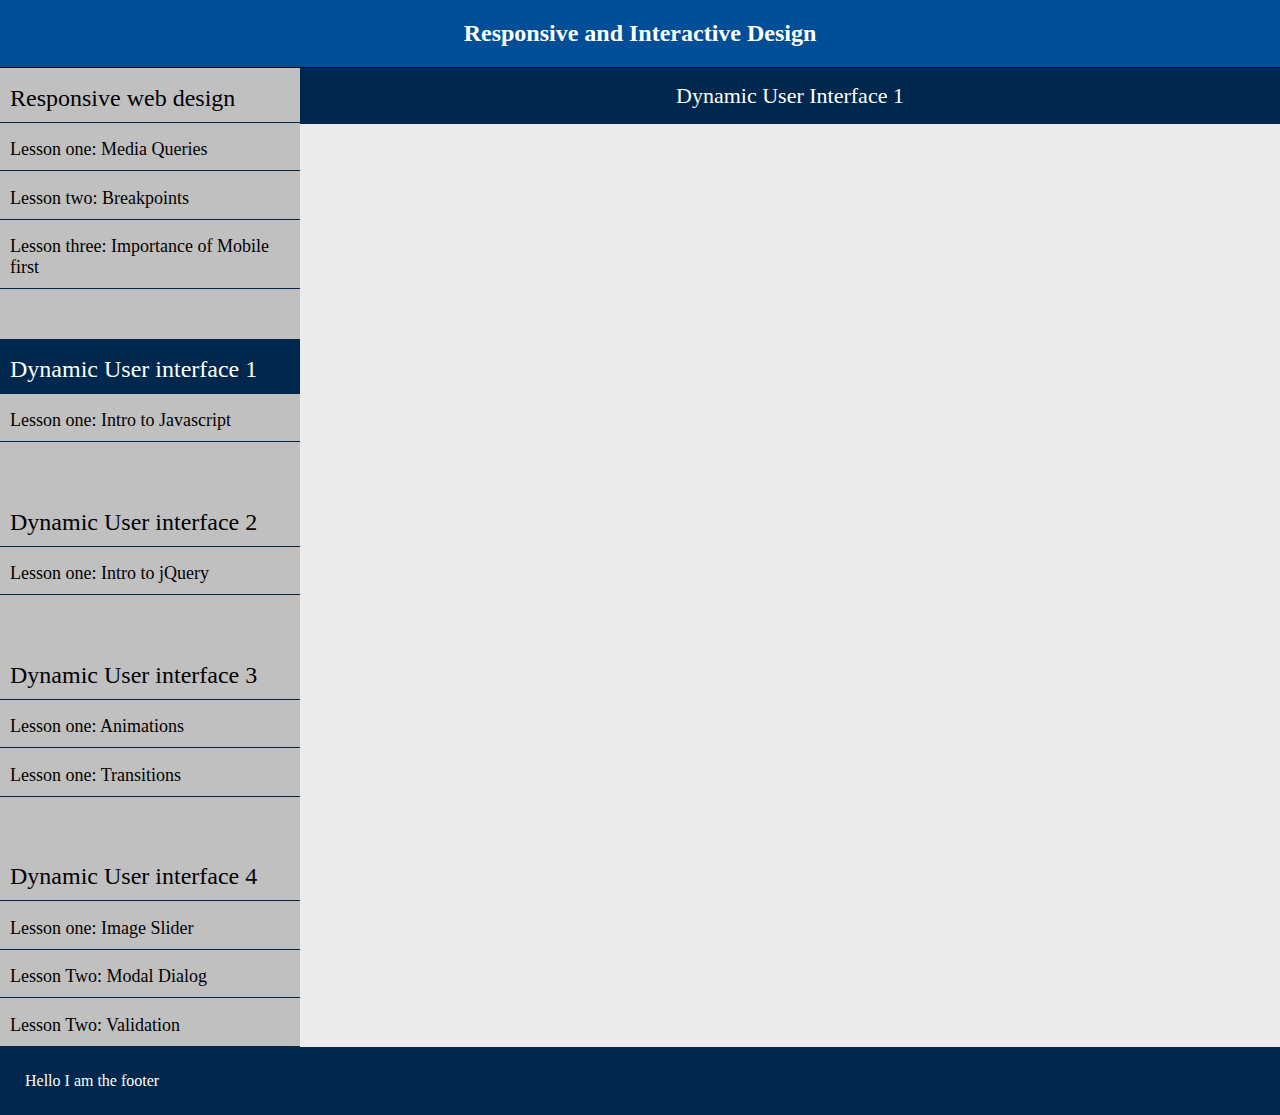
==== dynamicLesson1.html @ 755f244b "Merge branch 'Mattbranch'" ====
<!DOCTYPE html>
<html lang="en">

<head>
    <meta charset="UTF-8">
    <meta name="viewport" content="width=device-width, initial-scale=1.0">
    <meta name="author" content="Matt Martinek Naoise Ryan Dean Flood">
    <title>Educational Website</title>
    <link href="assets/css/style.css" rel="stylesheet">
</head>

<body>
    <header>
        <div class="hamburger">
            <span></span>
            <span></span>
            <span></span>
        </div>
        <h1>Responsive and Interactive Design</h1>
    </header>
    <main>
        <nav>
            <div class="navlinkGroup">
                <a href="responsiveLesson.html" class="navLinkHeading">Responsive web design</a>
                <a href="responsiveLesson.html#lessonOne">Lesson one: Media Queries</a>
                <a href="responsiveLesson.html#lessonTwo">Lesson two: Breakpoints</a>
                <a href="responsiveLesson.html#lessonThree">Lesson three: Importance of Mobile first</a>
            </div>
            <div class="navlinkGroup">
                <a href="dynamicLesson1.html" id="navLinkHeadingCurrent">Dynamic User interface 1</a>
                <a href="dynamicLesson1.html">Lesson one: Intro to Javascript</a>
            </div>
            <div class="navlinkGroup">
                <a href="dynamicLesson2.html" class="navLinkHeading">Dynamic User interface 2</a>
                <a href="dynamicLesson2.html">Lesson one: Intro to jQuery</a>
            </div>
            <div class="navlinkGroup">
                <a href="dynamicLesson3.html" class="navLinkHeading">Dynamic User interface 3</a>
                <a href="dynamicLesson3.html">Lesson one: Animations</a>
                <a href="dynamicLesson3.html">Lesson one: Transitions</a>
            </div>
            <div class="navlinkGroup">
                <a href="dynamicLesson4.html" class="navLinkHeading">Dynamic User interface 4</a>
                <a href="dynamicLesson4.html">Lesson one: Image Slider</a>
                <a href="dynamicLesson4.html">Lesson Two: Modal Dialog</a>
                <a href="dynamicLesson4.html">Lesson Two: Validation</a>
            </div>
        </nav>
        <section>
            <h2 class="sectionHeading">Dynamic User Interface 1</h2>
        </section>
    </main>
    <footer>
        <p>Hello I am the footer</p>
    </footer>
    <script src="assets/js/script.js"> </script>

</body>

</html>
---- assets/css/style.css ----
* {
    border: 0;
    margin: 0;
    padding: 0;
}
body {
    background-color: #EBEBEB;
}

a {
    font-size: 18px;
}

button {
    padding: 20px;
}

/*
code {
    background-color: #504C49;
    border: 1px solid #00274D;
    display: flex;
    justify-content: space-between;
}
*/

footer {
    background-color: #00274D;
    color: white;
    padding: 25px;
}

header {
    position: sticky;
    top: 0;
    background-color: #00274D;
    display: flex;
    gap: 5px;
    z-index: 2;
}

header h1:hover {
    background-color: #004E98;
}

header h1 {
    width: 100%;
    height: 100%;
    flex-grow: 2;
    padding: 10px;
    text-align: center;
    border-bottom: 1px solid black;
    transition: 150ms;
}

header h1:hover {
    cursor: pointer;
}

h1 {
    color: white;
    font-size: 24px;
}

h2 {
    font-size: 22px;
    font-weight: 400;
}

h3 {
    font-size: 18px;
    font-weight: 400;
}

main {
    display: flex;
    position: relative;
    min-height: 100vh;
}

nav {
    background-color: #C0C0C0;
    display: none;
    flex-direction: column;
    float: none;
    min-width: 300px;
    position: fixed;
    justify-content: space-around;
    gap: 10px;
}

p {
    font-size: 16px
}

section {
    width: 100%;
    padding-bottom: 25px;
}

/*----------------- classes*/
.articleHeading,
.sectionHeading {
    background-color: #00274D;
    color: white;
    align-content: center;
    padding-top: 15px;
    padding-bottom: 15px;
    text-align: center;
    width: 100%;
}


.codeContainer {
    background-color: rgb(98, 98, 98);
    border: 1px solid black;
    display: flex;
    justify-content: space-between;
    width: 99%;
    height: 100%;
}

.hamburger {
    display: flex;
    flex-direction: column;
    width: 45px;
    height: 45px;
    justify-content: center;
    padding-left: 5px;
}

.hamburger:hover {
    cursor: pointer;
}

.hamburger span {
    border-top: 3px solid #00274D;
    margin: 4px;
}

.lessonBox {
    background-color: #C0C0C0;
    display: flex;
    flex-direction: column;
    max-height: 250px;
    min-height: 250px;
    max-width: 350px;
    min-width: 350px;
    padding-bottom: 10px;
    transition: transform .4s;
}

.lessonBox:hover {
    transform: scale(1.05);
}

.lessonBox a {
    align-self: center;
    background-color: #00274D;
    color: white;
    font-size: 20px;
    margin-top: auto;
    padding: 15px;
    text-align: center;
    text-decoration: none;
    width: 50%;
    transition: 150ms;
    
}

.lessonBox a:hover {
    background-color: #FF6700;
}

.lessonContainer {
    background-color: white;
    display: flex;
    flex-direction: column;
    animation-name: pageLoad;
    animation-duration: 1s;
    position: relative;
}

.liveCode {
    color: rgb(252, 195, 10);
    padding: 15px;
    width: 50%;
    display: block;
}

.liveCodeOutput {
    background-color: white;
    border-left: 1px solid #00274D;
    padding: 15px;
    width: 50%;
}

.pageLinksContainer {
    display: flex;
    flex-wrap: wrap;
    gap: 25px;
    justify-content: center;
    margin-top: 25px;
}

.lessonContainer code {
    margin-left: 20px;
    margin-right: 20px;
    margin-bottom: 20px;
    min-height: 300px;
}

.lessonBoxLink {
    border-bottom: 2px solid #00274D;
    padding: 10px;
}

.lessonContent {
    display: flex;
    flex-direction: column;
    gap: 20px;
    min-height: 300px;
    background-color: #C0C0C0;
}

.lessonContent p {
    padding-left: 20px;
    padding-right: 20px;
    padding-bottom: 20px;
}

.navlinkGroup {
    display: flex;
    flex-direction: column;
}

.navlinkGroup a {
    padding: 10px;
    padding-top: 16.5px;
    color: black;
    border-bottom: 1px solid #00274D;
    text-decoration: none;
    transition: 150ms;
}

.navlinkGroup a:hover {
    background-color: #004E98;
}

.navLinkHeading {
    font-size: 24px;
}

.sectionHeading {
    background-color: #00274D;
}

.textBoxHomepage {
    background-color: #EBEBEB;
    display: flex;
    justify-content: left;
    padding-left: 5%;
    padding-right: 5%;
    padding-top: 20px;
    padding-bottom: 20px;
}
/*----------------------- IDs*/
#navLinkHeadingCurrent {
    background-color: #00274D;
    color:white;
    font-size: 24px;
    transition: 150ms;
}

#navLinkHeadingCurrent:hover {
    background-color: #FF6700;
}

/*----------------------- Media queries*/

@media only screen and (max-width: 768px) {
    nav {
        height: 100%;
        overflow-y: scroll;
    }
    code {
        flex-direction: column;
    }
    .liveCode {
        width: 100%;
        min-height: 200px;
    }
    .liveCodeOutput {
        width:auto;
        min-height: 200px;
    }
    @keyframes pageLoad {
        0% {height: 0;}
        100% {height: 782px;}
      }
}

@media only screen and (min-width: 768px) {
    main {
        position: static !important;
        flex-direction: row;
    }

    .hamburger {
        display: none;
    }

    header {
        position: static;
        justify-content: center;
    }

    header h1 {
        margin: 0;
        padding: 20px;
    }

    .lessonBox {
        max-width: 375px;
        min-width: 375px;
    }

    /*.lessonContainer {
        display: flex;
        flex-direction: row;
        margin-left: 30px;
        margin-right: 30px;
        margin-top: 25px;
    }
*/
    .lessonContainer code {
        margin: 0;
    }

    .lessonContent {
        flex-direction: column;
        gap: 20px;
        padding: 0px;
        /*width: 55%;*/
    }

    .lessonContent p {
        padding-right: 20px;
    }

    code {
        width: 100%;
    }

    nav {
        display: flex !important;
        gap: 50px;
        position: sticky;
    }
}

@media only screen and (min-width: 1200px) {
    .lessonContainer {
        display: flex;
        margin-left: 80px;
        margin-right: 80px;
        margin-top: 30px;
        align-items: center;
    }

    /*.lessonContainer {
        display: flex;
        flex-direction: row;
        margin-left: 80px;
        margin-right: 80px;
        margin-top: 30px;
        height: 300px;
    }*/

    .pageLinksContainer {
        margin-top: 75px;
        gap: 80px;
    }
}

/*-------------------Animations*/
@keyframes pageLoad {
    0% {height: 0;}
    100% {height: 632px;}
  }





/* colour pallete:
  orange: #FF6700
  greay: #C0C0C0
  light greay: #EBEBEB
  dark blue: #00274D
  light blue: #004E98
  code background: #504C49





*/
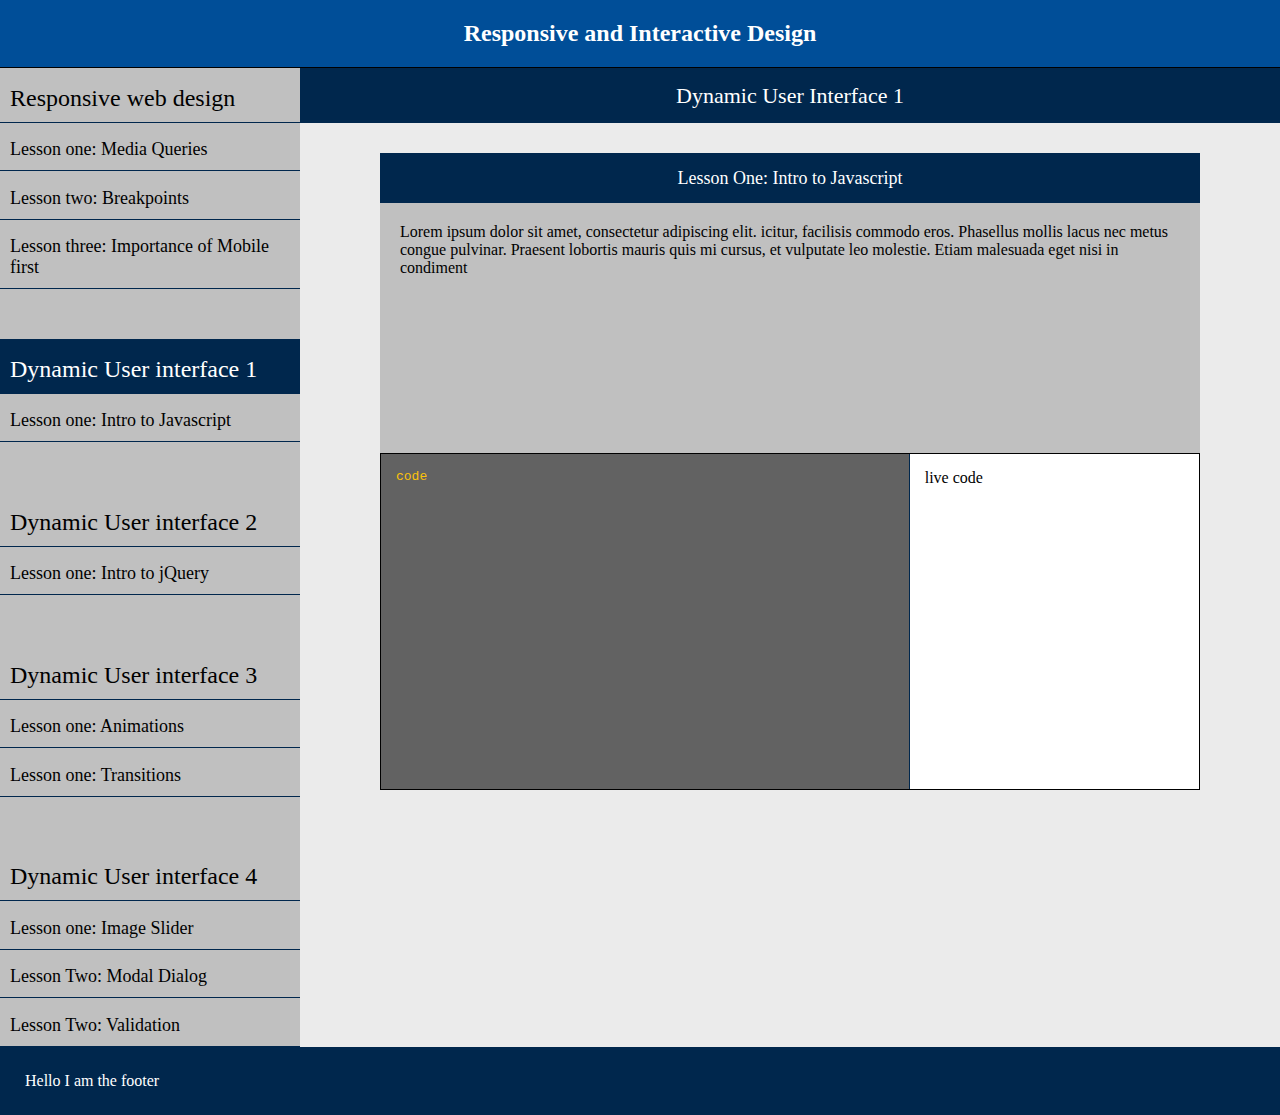
==== commit bc9012de: "Added lesson boxes into 4 dynamic lesson pages" ====
--- a/dynamicLesson1.html
+++ b/dynamicLesson1.html
@@ -48,6 +48,27 @@
         </nav>
         <section>
             <h2 class="sectionHeading">Dynamic User Interface 1</h2>
+            <!--Lesson 1-->
+            <article class="lessonContainer" id="lessonOne" style="z-index: 1;">
+                <div class="lessonContent">
+                    <h3 class="articleHeading">Lesson One: Intro to Javascript</h3>
+                    <p>
+                        Lorem ipsum dolor sit amet, consectetur adipiscing elit. icitur, facilisis commodo eros.
+                        Phasellus
+                        mollis lacus nec metus congue pulvinar. Praesent lobortis mauris quis mi cursus, et vulputate
+                        leo
+                        molestie. Etiam malesuada eget nisi in condiment
+                    </p>
+                </div>
+                <div class="codeContainer">
+                    <code class="liveCode">
+                        code
+                    </code>
+                    <div class="liveCodeOutput">
+                        live code
+                    </div>
+                </div>
+            </article>
         </section>
     </main>
     <footer>
--- a/assets/css/style.css
+++ b/assets/css/style.css
@@ -4,6 +4,7 @@
     padding: 0;
 }
 body {
+    max-width: 100%;
     background-color: #EBEBEB;
 }
 
@@ -35,7 +36,7 @@
     top: 0;
     background-color: #00274D;
     display: flex;
-    gap: 5px;
+    border-bottom: 1px solid black;
     z-index: 2;
 }
 
@@ -47,9 +48,8 @@
     width: 100%;
     height: 100%;
     flex-grow: 2;
-    padding: 10px;
+    padding: 15px;
     text-align: center;
-    border-bottom: 1px solid black;
     transition: 150ms;
 }
 
@@ -80,13 +80,12 @@
 
 nav {
     background-color: #C0C0C0;
-    display: none;
-    flex-direction: column;
+    flex-direction: column;
+    width: 0;
+    transition: width 1s;
     float: none;
-    min-width: 300px;
     position: fixed;
-    justify-content: space-around;
-    gap: 10px;
+    display: flex;
 }
 
 p {
@@ -105,7 +104,7 @@
     color: white;
     align-content: center;
     padding-top: 15px;
-    padding-bottom: 15px;
+    padding-bottom: 14px;
     text-align: center;
     width: 100%;
 }
@@ -113,10 +112,11 @@
 
 .codeContainer {
     background-color: rgb(98, 98, 98);
+    box-sizing: border-box;
     border: 1px solid black;
     display: flex;
     justify-content: space-between;
-    width: 99%;
+    width: 100%;    
     height: 100%;
 }
 
@@ -124,18 +124,20 @@
     display: flex;
     flex-direction: column;
     width: 45px;
-    height: 45px;
+    height: 48px;
     justify-content: center;
-    padding-left: 5px;
+    padding: 5px;
 }
 
 .hamburger:hover {
     cursor: pointer;
+    background-color: #FF6700;
 }
 
 .hamburger span {
-    border-top: 3px solid #00274D;
+    border-top: 4px solid #ffffff;
     margin: 4px;
+    border-radius: 2px;
 }
 
 .lessonBox {
@@ -148,10 +150,6 @@
     min-width: 350px;
     padding-bottom: 10px;
     transition: transform .4s;
-}
-
-.lessonBox:hover {
-    transform: scale(1.05);
 }
 
 .lessonBox a {
@@ -173,7 +171,6 @@
 }
 
 .lessonContainer {
-    background-color: white;
     display: flex;
     flex-direction: column;
     animation-name: pageLoad;
@@ -184,7 +181,7 @@
 .liveCode {
     color: rgb(252, 195, 10);
     padding: 15px;
-    width: 50%;
+    width: 95%;
     display: block;
 }
 
@@ -204,9 +201,8 @@
 }
 
 .lessonContainer code {
-    margin-left: 20px;
-    margin-right: 20px;
-    margin-bottom: 20px;
+    padding-right: 20px;
+    padding-bottom: 20px;
     min-height: 300px;
 }
 
@@ -283,17 +279,27 @@
         height: 100%;
         overflow-y: scroll;
     }
-    code {
+
+    .codeContainer {
+        display: flex;
         flex-direction: column;
-    }
+       
+    }
+    .lessonContainer {
+    transition: transform 1s;
+    }
+    .lessonContainer code {
+        min-height: 200px;
+    }
+
     .liveCode {
-        width: 100%;
         min-height: 200px;
     }
     .liveCodeOutput {
         width:auto;
         min-height: 200px;
     }
+    
     @keyframes pageLoad {
         0% {height: 0;}
         100% {height: 782px;}
@@ -304,6 +310,10 @@
     main {
         position: static !important;
         flex-direction: row;
+    }
+
+    .lessonBox:hover {
+        transform: scale(1.05);
     }
 
     .hamburger {
@@ -353,10 +363,14 @@
     }
 
     nav {
-        display: flex !important;
         gap: 50px;
         position: sticky;
-    }
+        min-width: 300px !important;
+    }
+    @keyframes pageLoad {
+        0% {height: 0;}
+        100% {height: 632px;}
+      }
 }
 
 @media only screen and (min-width: 1200px) {
@@ -384,14 +398,6 @@
 }
 
 /*-------------------Animations*/
-@keyframes pageLoad {
-    0% {height: 0;}
-    100% {height: 632px;}
-  }
-
-
-
-
 
 /* colour pallete:
   orange: #FF6700
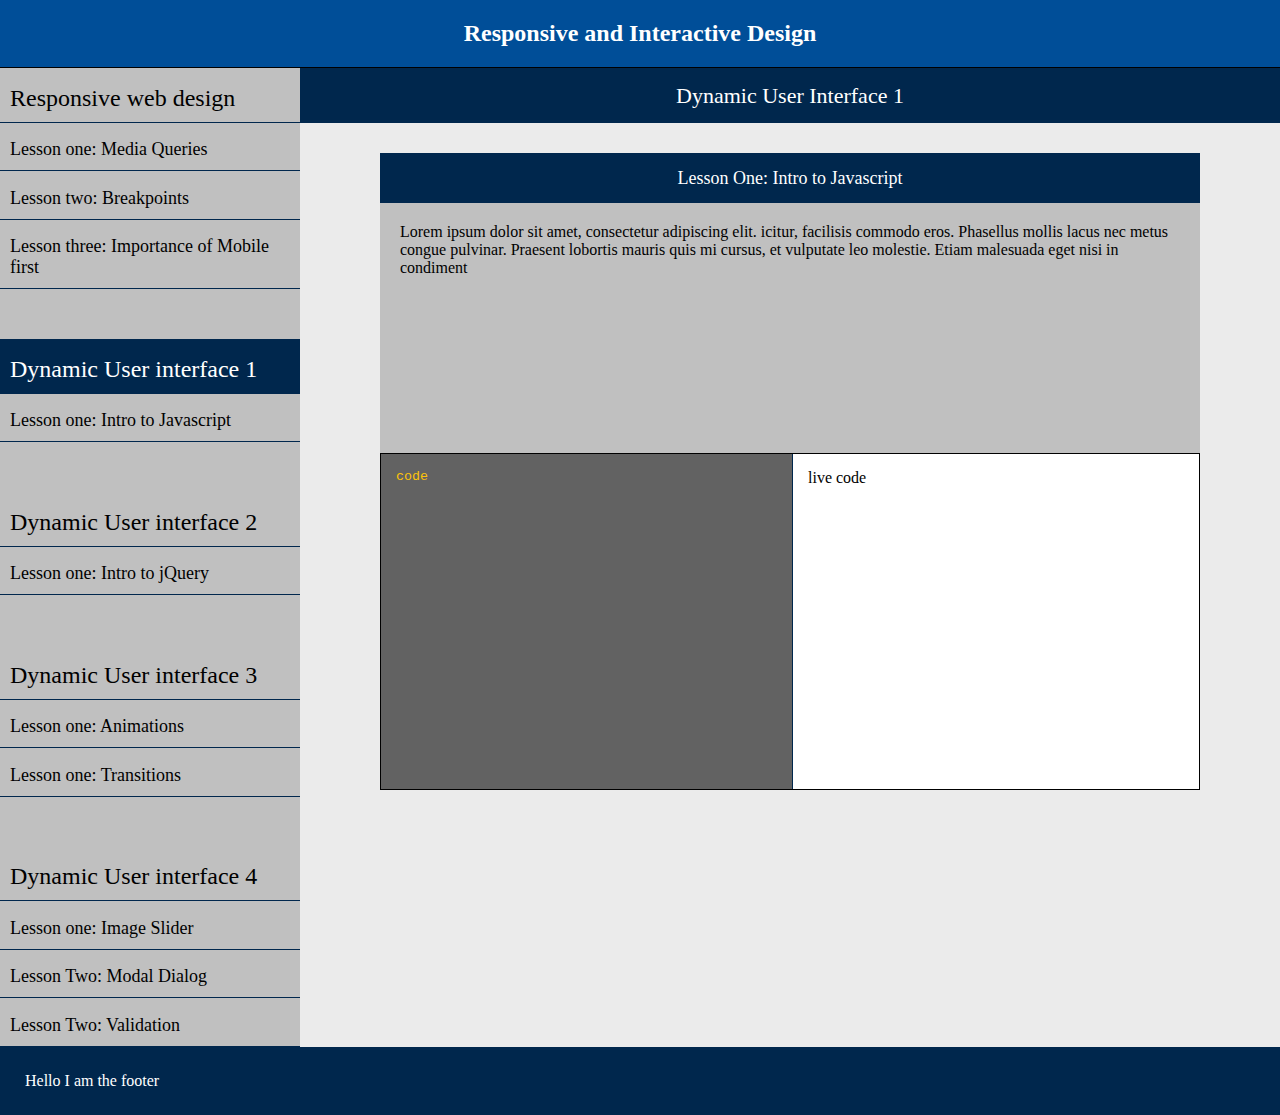
==== commit bdbbe9b8: "Added textareas to code on each page and made the output automatiaclly update to render the html tha" ====
--- a/dynamicLesson1.html
+++ b/dynamicLesson1.html
@@ -10,7 +10,7 @@
 </head>
 
 <body>
-    <header>
+    <header style="z-index: 5;">
         <div class="hamburger">
             <span></span>
             <span></span>
@@ -19,7 +19,7 @@
         <h1>Responsive and Interactive Design</h1>
     </header>
     <main>
-        <nav>
+        <nav style="z-index: 4;">
             <div class="navlinkGroup">
                 <a href="responsiveLesson.html" class="navLinkHeading">Responsive web design</a>
                 <a href="responsiveLesson.html#lessonOne">Lesson one: Media Queries</a>
@@ -61,9 +61,9 @@
                     </p>
                 </div>
                 <div class="codeContainer">
-                    <code class="liveCode">
-                        code
-                    </code>
+                    <form class="liveCode">
+                        <textarea>code</textarea>
+                    </form>
                     <div class="liveCodeOutput">
                         live code
                     </div>
--- a/assets/css/style.css
+++ b/assets/css/style.css
@@ -95,6 +95,26 @@
 section {
     width: 100%;
     padding-bottom: 25px;
+}
+
+textarea {
+    resize: none;
+    width: 100%;
+    height: 100%;
+    background-color: transparent;
+}
+
+/*-----------Id*/
+#lessonOne {
+    z-index: 1;
+}
+
+#lessonTwo {
+    z-index: 2;
+}
+
+#lessonThree {
+    z-index: 3;
 }
 
 /*----------------- classes*/
@@ -179,10 +199,13 @@
 }
 
 .liveCode {
-    color: rgb(252, 195, 10);
     padding: 15px;
-    width: 95%;
+    width: 50%;
     display: block;
+}
+
+.liveCode textarea {
+    color: rgb(252, 195, 10); 
 }
 
 .liveCodeOutput {
@@ -201,6 +224,12 @@
 }
 
 .lessonContainer code {
+    padding-right: 20px;
+    padding-bottom: 20px;
+    min-height: 300px;
+}
+
+.lessonContainer form {
     padding-right: 20px;
     padding-bottom: 20px;
     min-height: 300px;
@@ -292,6 +321,10 @@
         min-height: 200px;
     }
 
+    .lessonContainer form {
+        min-height: 200px;
+    }
+
     .liveCode {
         min-height: 200px;
     }
@@ -347,6 +380,10 @@
         margin: 0;
     }
 
+    .lessonContainer form {
+        margin: 0;
+    }
+
     .lessonContent {
         flex-direction: column;
         gap: 20px;
@@ -358,7 +395,7 @@
         padding-right: 20px;
     }
 
-    code {
+    code, form {
         width: 100%;
     }
 
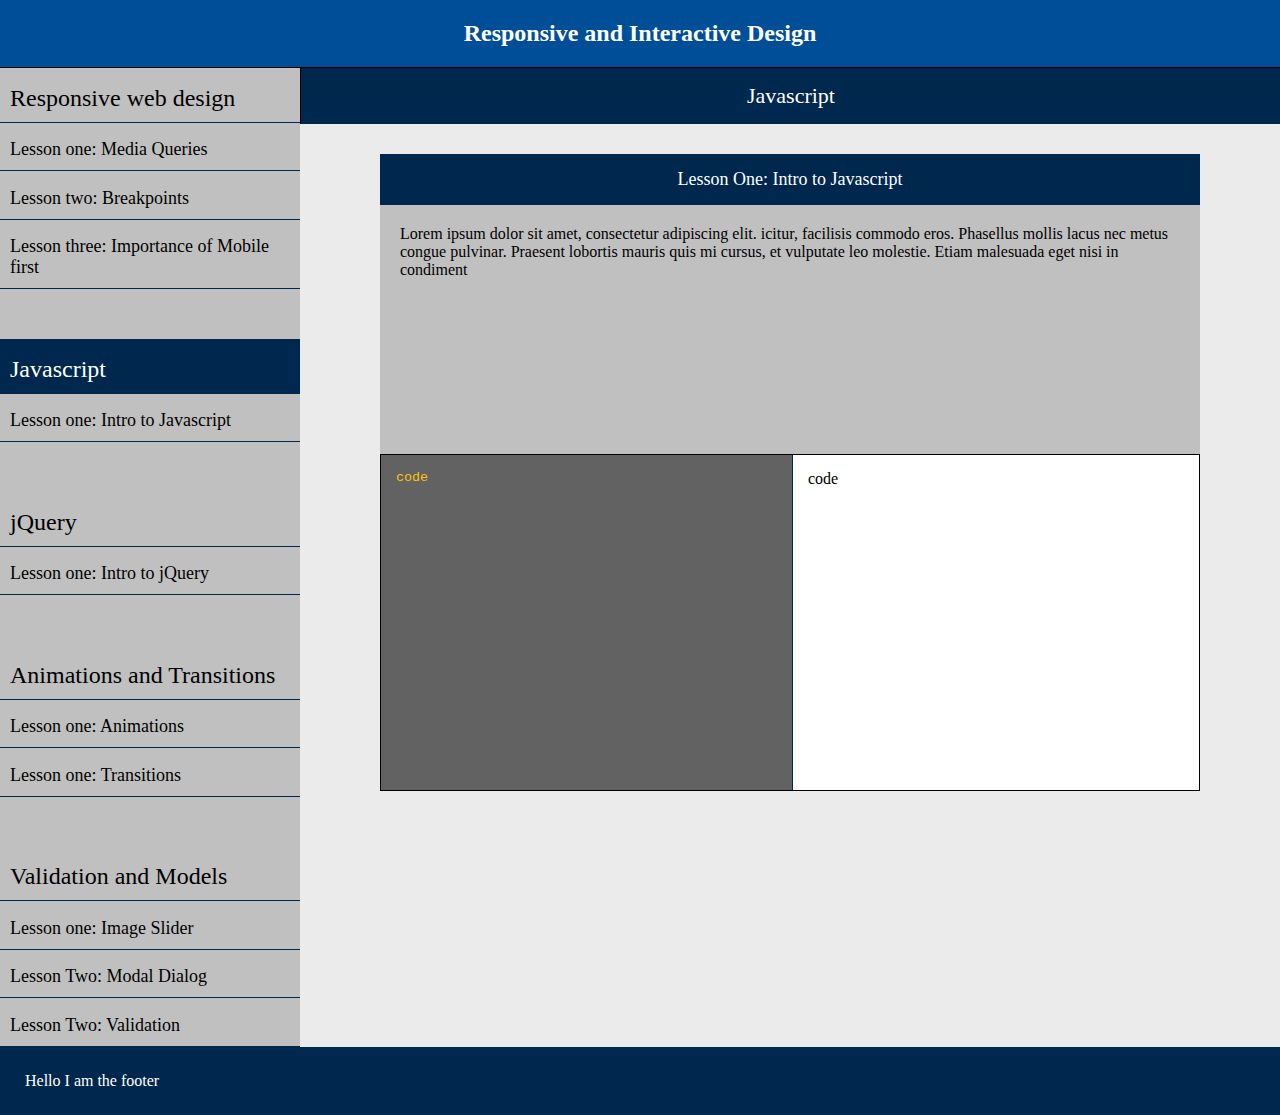
==== commit 5a70dc1c: "changed the names of the dynamic interface to their appropriate titles and added changes to all.pdf" ====
--- a/dynamicLesson1.html
+++ b/dynamicLesson1.html
@@ -27,27 +27,27 @@
                 <a href="responsiveLesson.html#lessonThree">Lesson three: Importance of Mobile first</a>
             </div>
             <div class="navlinkGroup">
-                <a href="dynamicLesson1.html" id="navLinkHeadingCurrent">Dynamic User interface 1</a>
+                <a href="dynamicLesson1.html" id="navLinkHeadingCurrent">Javascript</a>
                 <a href="dynamicLesson1.html">Lesson one: Intro to Javascript</a>
             </div>
             <div class="navlinkGroup">
-                <a href="dynamicLesson2.html" class="navLinkHeading">Dynamic User interface 2</a>
+                <a href="dynamicLesson2.html" class="navLinkHeading">jQuery</a>
                 <a href="dynamicLesson2.html">Lesson one: Intro to jQuery</a>
             </div>
             <div class="navlinkGroup">
-                <a href="dynamicLesson3.html" class="navLinkHeading">Dynamic User interface 3</a>
+                <a href="dynamicLesson3.html" class="navLinkHeading">Animations and Transitions</a>
                 <a href="dynamicLesson3.html">Lesson one: Animations</a>
                 <a href="dynamicLesson3.html">Lesson one: Transitions</a>
             </div>
             <div class="navlinkGroup">
-                <a href="dynamicLesson4.html" class="navLinkHeading">Dynamic User interface 4</a>
+                <a href="dynamicLesson4.html" class="navLinkHeading">Validation and Models</a>
                 <a href="dynamicLesson4.html">Lesson one: Image Slider</a>
                 <a href="dynamicLesson4.html">Lesson Two: Modal Dialog</a>
                 <a href="dynamicLesson4.html">Lesson Two: Validation</a>
             </div>
         </nav>
         <section>
-            <h2 class="sectionHeading">Dynamic User Interface 1</h2>
+            <h2 class="sectionHeading">Javascript</h2>
             <!--Lesson 1-->
             <article class="lessonContainer" id="lessonOne" style="z-index: 1;">
                 <div class="lessonContent">
--- a/assets/css/style.css
+++ b/assets/css/style.css
@@ -124,7 +124,7 @@
     color: white;
     align-content: center;
     padding-top: 15px;
-    padding-bottom: 14px;
+    padding-bottom: 15px;
     text-align: center;
     width: 100%;
 }
@@ -200,7 +200,7 @@
 
 .liveCode {
     padding: 15px;
-    width: 50%;
+    width: 95%;
     display: block;
 }
 
@@ -244,6 +244,7 @@
     display: flex;
     flex-direction: column;
     gap: 20px;
+    min-width: 100%;
     min-height: 300px;
     background-color: #C0C0C0;
 }
@@ -278,6 +279,7 @@
 
 .sectionHeading {
     background-color: #00274D;
+    border-left: 1px solid black;
 }
 
 .textBoxHomepage {
@@ -343,6 +345,10 @@
     main {
         position: static !important;
         flex-direction: row;
+    }
+
+    .liveCode {
+        width: 50%;
     }
 
     .lessonBox:hover {
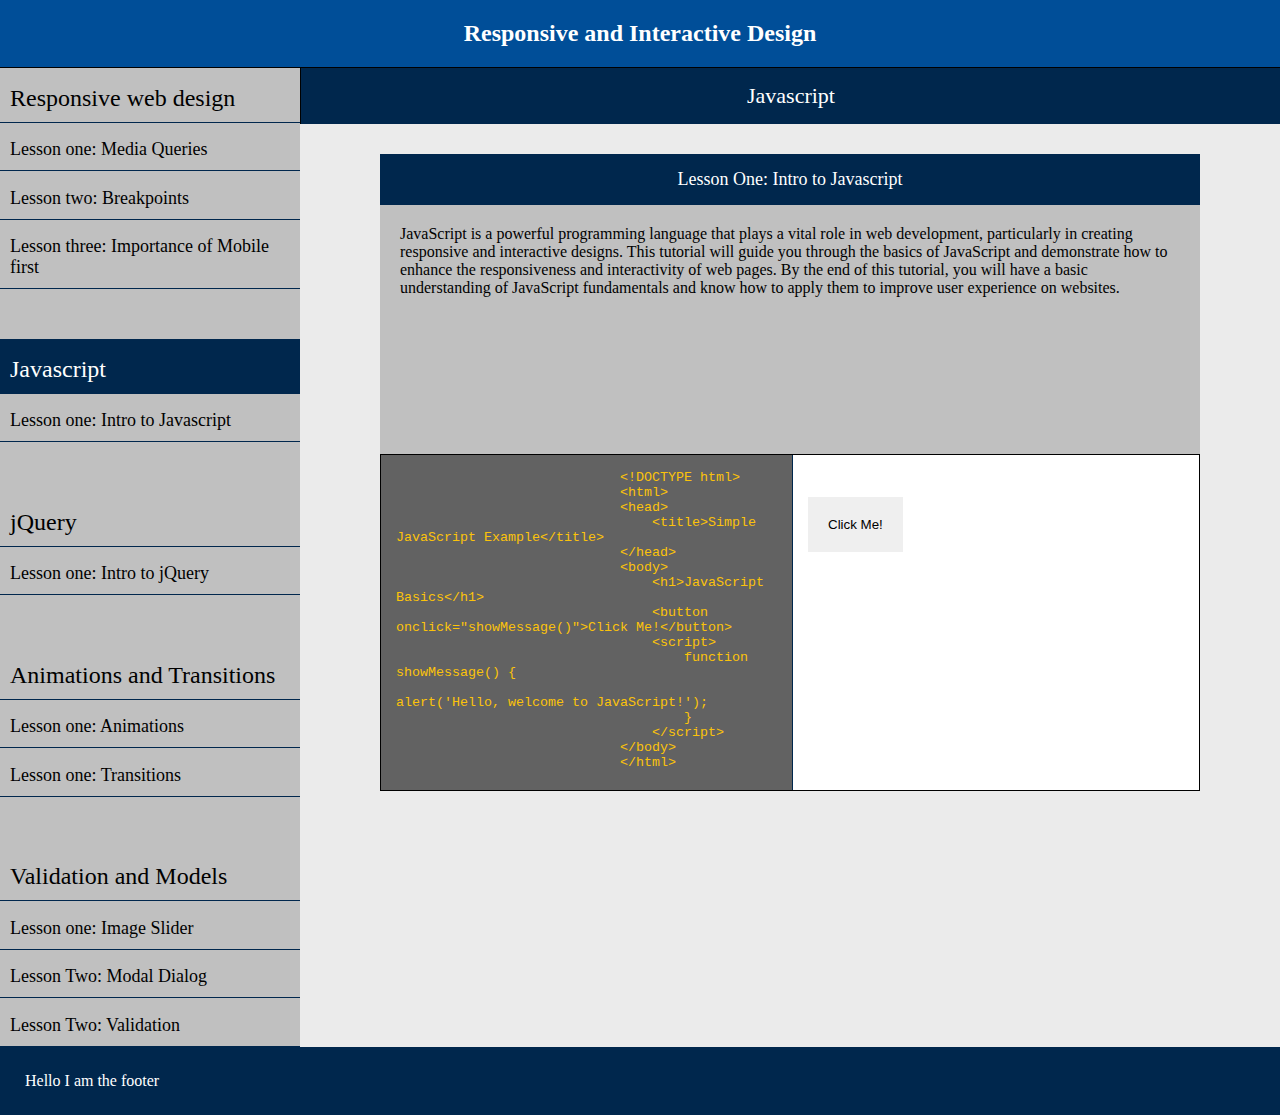
==== commit 1f786440: "Added the text and code examples to jQuery and Javascript" ====
--- a/dynamicLesson1.html
+++ b/dynamicLesson1.html
@@ -53,19 +53,50 @@
                 <div class="lessonContent">
                     <h3 class="articleHeading">Lesson One: Intro to Javascript</h3>
                     <p>
-                        Lorem ipsum dolor sit amet, consectetur adipiscing elit. icitur, facilisis commodo eros.
-                        Phasellus
-                        mollis lacus nec metus congue pulvinar. Praesent lobortis mauris quis mi cursus, et vulputate
-                        leo
-                        molestie. Etiam malesuada eget nisi in condiment
+                        JavaScript is a powerful programming language that plays a vital role in web
+                        development, particularly in creating responsive and interactive designs. 
+                        This tutorial will guide you through the basics of JavaScript and demonstrate 
+                        how to enhance the responsiveness and interactivity of web pages. By the
+                        end of this tutorial, you will have a basic understanding of JavaScript 
+                        fundamentals and know how to apply them to improve user experience on 
+                        websites.
                     </p>
                 </div>
                 <div class="codeContainer">
                     <form class="liveCode">
-                        <textarea>code</textarea>
+                        <textarea>
+                            <!DOCTYPE html>
+                            <html>
+                            <head>
+                                <title>Simple JavaScript Example</title>
+                            </head>
+                            <body>
+                                <h1>JavaScript Basics</h1>
+                                <button onclick="showMessage()">Click Me!</button>
+                                <script>
+                                    function showMessage() {
+                                        alert('Hello, welcome to JavaScript!');
+                                    }
+                                </script>
+                            </body>
+                            </html>
+                        </textarea>
                     </form>
                     <div class="liveCodeOutput">
-                        live code
+                        <!DOCTYPE html>
+                            <html>
+                            <head>
+                                <title>Simple JavaScript Example</title>
+                            </head>
+                            <body>
+                                <h1>JavaScript Basics</h1>
+                                <button onclick="showMessage()">Click Me!</button>
+                                <script>
+                                    function showMessage() {
+                                        alert('Hello, welcome to JavaScript!');
+                                    }
+                                </script>
+                            </body>
                     </div>
                 </div>
             </article>
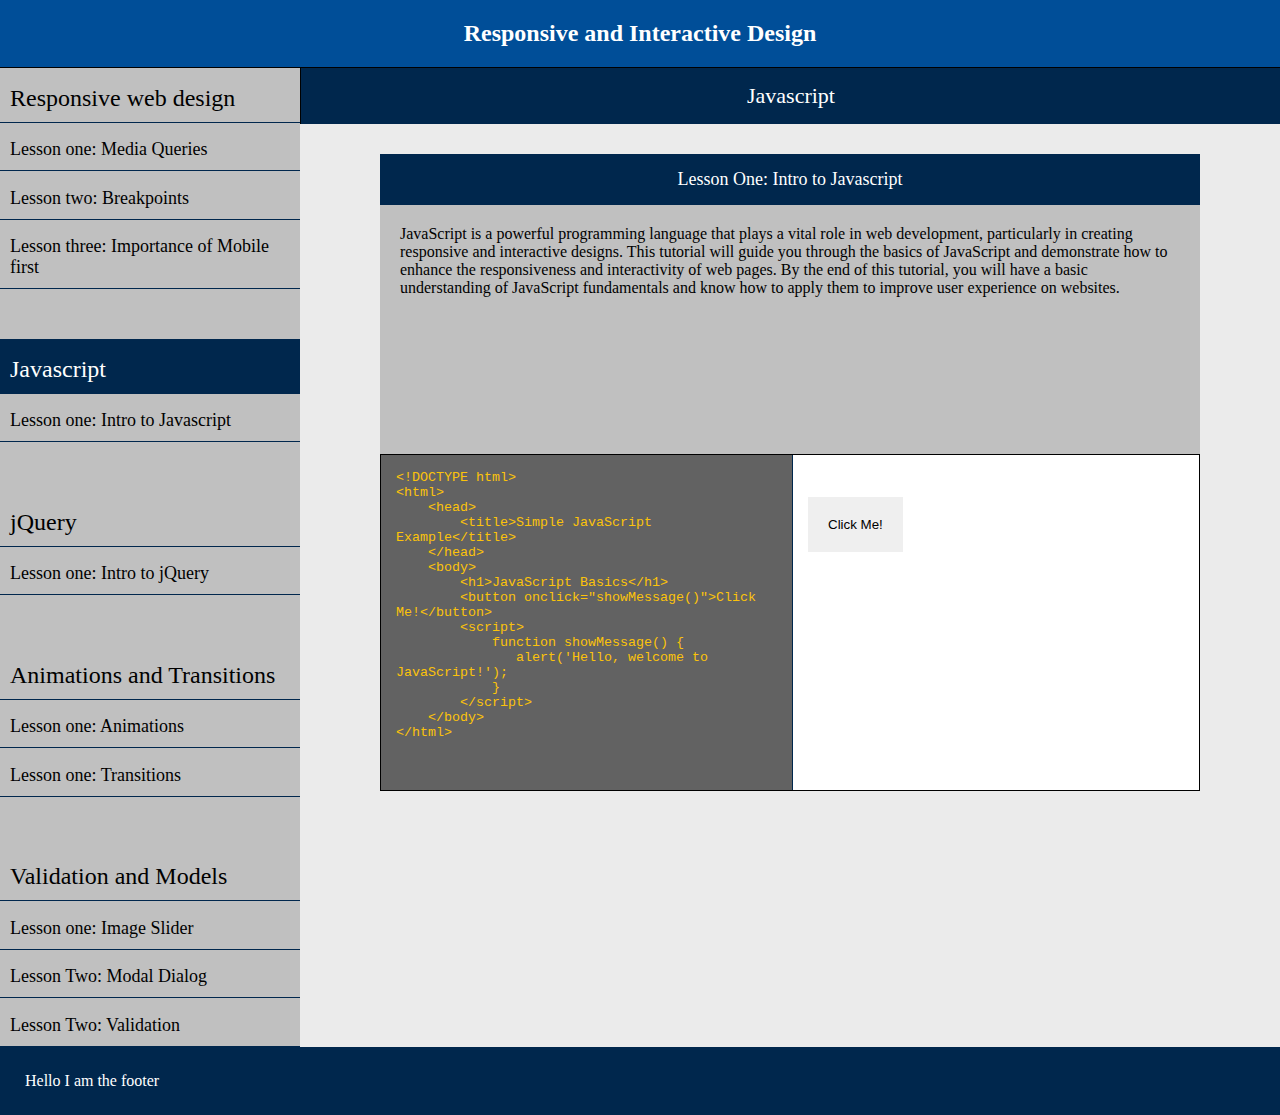
==== commit f91140ea: "Added jquery and fixed textarea format" ====
--- a/dynamicLesson1.html
+++ b/dynamicLesson1.html
@@ -7,6 +7,7 @@
     <meta name="author" content="Matt Martinek Naoise Ryan Dean Flood">
     <title>Educational Website</title>
     <link href="assets/css/style.css" rel="stylesheet">
+    <script src="assets/js/jquery-3.7.1.min.js"> </script>
 </head>
 
 <body>
@@ -65,21 +66,21 @@
                 <div class="codeContainer">
                     <form class="liveCode">
                         <textarea>
-                            <!DOCTYPE html>
-                            <html>
-                            <head>
-                                <title>Simple JavaScript Example</title>
-                            </head>
-                            <body>
-                                <h1>JavaScript Basics</h1>
-                                <button onclick="showMessage()">Click Me!</button>
-                                <script>
-                                    function showMessage() {
-                                        alert('Hello, welcome to JavaScript!');
-                                    }
-                                </script>
-                            </body>
-                            </html>
+<!DOCTYPE html>
+<html>
+    <head>
+        <title>Simple JavaScript Example</title>
+    </head>
+    <body>
+        <h1>JavaScript Basics</h1>
+        <button onclick="showMessage()">Click Me!</button>
+        <script>
+            function showMessage() {
+               alert('Hello, welcome to JavaScript!');
+            }
+        </script>
+    </body>
+</html>
                         </textarea>
                     </form>
                     <div class="liveCodeOutput">
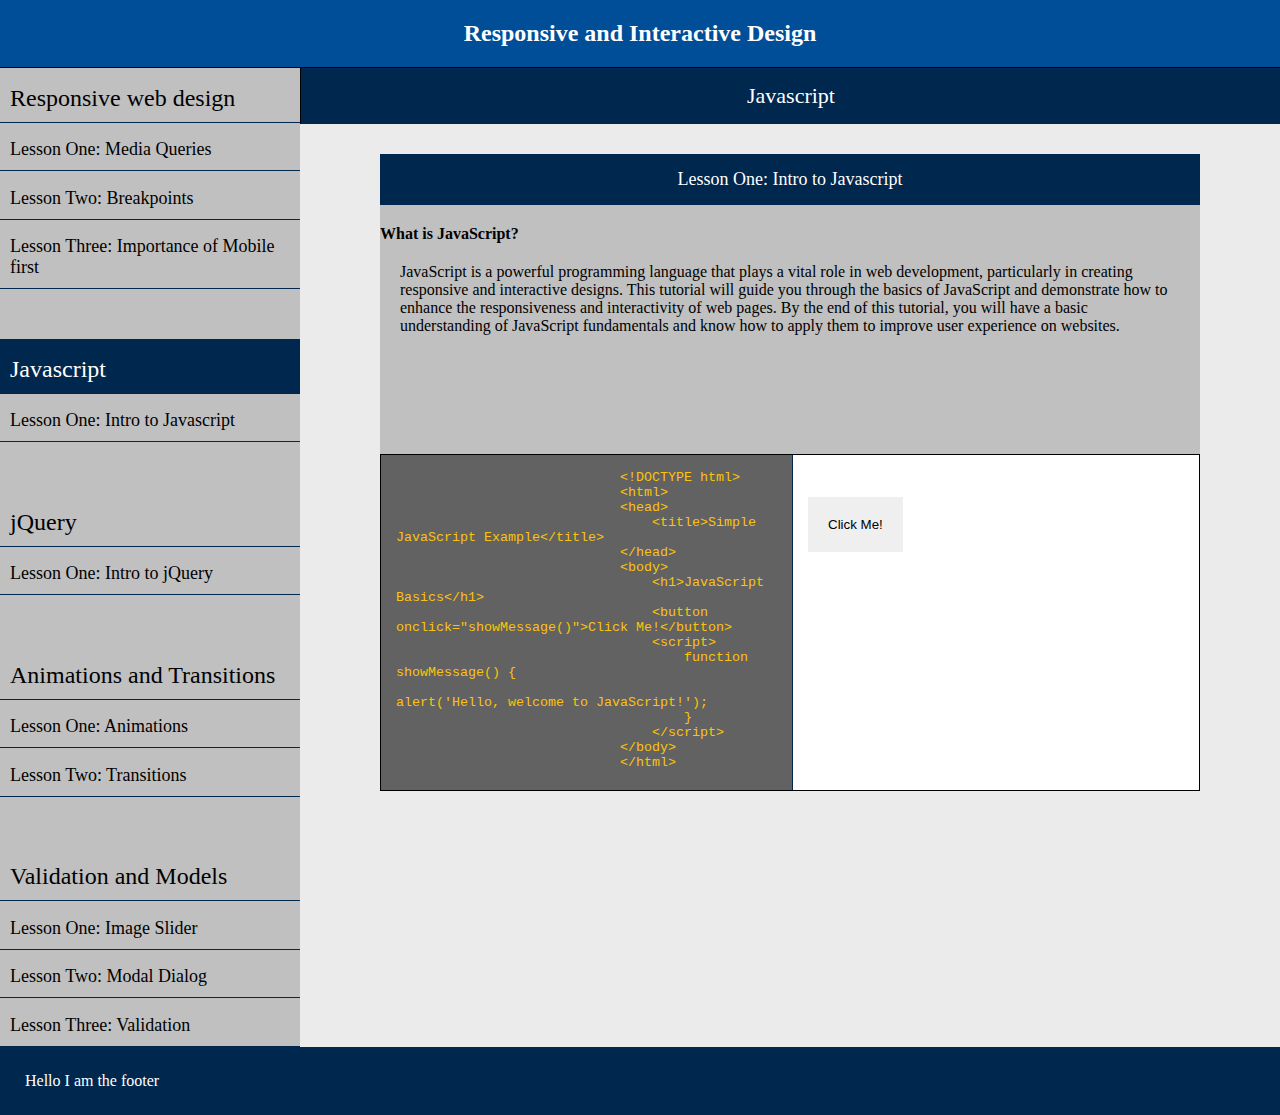
==== commit beccea03: "Added text and code examples for dynamic lessons 1 through 3" ====
--- a/dynamicLesson1.html
+++ b/dynamicLesson1.html
@@ -7,7 +7,6 @@
     <meta name="author" content="Matt Martinek Naoise Ryan Dean Flood">
     <title>Educational Website</title>
     <link href="assets/css/style.css" rel="stylesheet">
-    <script src="assets/js/jquery-3.7.1.min.js"> </script>
 </head>
 
 <body>
@@ -23,28 +22,28 @@
         <nav style="z-index: 4;">
             <div class="navlinkGroup">
                 <a href="responsiveLesson.html" class="navLinkHeading">Responsive web design</a>
-                <a href="responsiveLesson.html#lessonOne">Lesson one: Media Queries</a>
-                <a href="responsiveLesson.html#lessonTwo">Lesson two: Breakpoints</a>
-                <a href="responsiveLesson.html#lessonThree">Lesson three: Importance of Mobile first</a>
+                <a href="responsiveLesson.html#lessonOne">Lesson One: Media Queries</a>
+                <a href="responsiveLesson.html#lessonTwo">Lesson Two: Breakpoints</a>
+                <a href="responsiveLesson.html#lessonThree">Lesson Three: Importance of Mobile first</a>
             </div>
             <div class="navlinkGroup">
                 <a href="dynamicLesson1.html" id="navLinkHeadingCurrent">Javascript</a>
-                <a href="dynamicLesson1.html">Lesson one: Intro to Javascript</a>
+                <a href="dynamicLesson1.html">Lesson One: Intro to Javascript</a>
             </div>
             <div class="navlinkGroup">
                 <a href="dynamicLesson2.html" class="navLinkHeading">jQuery</a>
-                <a href="dynamicLesson2.html">Lesson one: Intro to jQuery</a>
+                <a href="dynamicLesson2.html">Lesson One: Intro to jQuery</a>
             </div>
             <div class="navlinkGroup">
                 <a href="dynamicLesson3.html" class="navLinkHeading">Animations and Transitions</a>
-                <a href="dynamicLesson3.html">Lesson one: Animations</a>
-                <a href="dynamicLesson3.html">Lesson one: Transitions</a>
+                <a href="dynamicLesson3.html">Lesson One: Animations</a>
+                <a href="dynamicLesson3.html">Lesson Two: Transitions</a>
             </div>
             <div class="navlinkGroup">
                 <a href="dynamicLesson4.html" class="navLinkHeading">Validation and Models</a>
-                <a href="dynamicLesson4.html">Lesson one: Image Slider</a>
+                <a href="dynamicLesson4.html">Lesson One: Image Slider</a>
                 <a href="dynamicLesson4.html">Lesson Two: Modal Dialog</a>
-                <a href="dynamicLesson4.html">Lesson Two: Validation</a>
+                <a href="dynamicLesson4.html">Lesson Three: Validation</a>
             </div>
         </nav>
         <section>
@@ -53,6 +52,7 @@
             <article class="lessonContainer" id="lessonOne" style="z-index: 1;">
                 <div class="lessonContent">
                     <h3 class="articleHeading">Lesson One: Intro to Javascript</h3>
+                    <h4><b>What is JavaScript?</b></h4>
                     <p>
                         JavaScript is a powerful programming language that plays a vital role in web
                         development, particularly in creating responsive and interactive designs. 
@@ -66,21 +66,21 @@
                 <div class="codeContainer">
                     <form class="liveCode">
                         <textarea>
-<!DOCTYPE html>
-<html>
-    <head>
-        <title>Simple JavaScript Example</title>
-    </head>
-    <body>
-        <h1>JavaScript Basics</h1>
-        <button onclick="showMessage()">Click Me!</button>
-        <script>
-            function showMessage() {
-               alert('Hello, welcome to JavaScript!');
-            }
-        </script>
-    </body>
-</html>
+                            <!DOCTYPE html>
+                            <html>
+                            <head>
+                                <title>Simple JavaScript Example</title>
+                            </head>
+                            <body>
+                                <h1>JavaScript Basics</h1>
+                                <button onclick="showMessage()">Click Me!</button>
+                                <script>
+                                    function showMessage() {
+                                        alert('Hello, welcome to JavaScript!');
+                                    }
+                                </script>
+                            </body>
+                            </html>
                         </textarea>
                     </form>
                     <div class="liveCodeOutput">
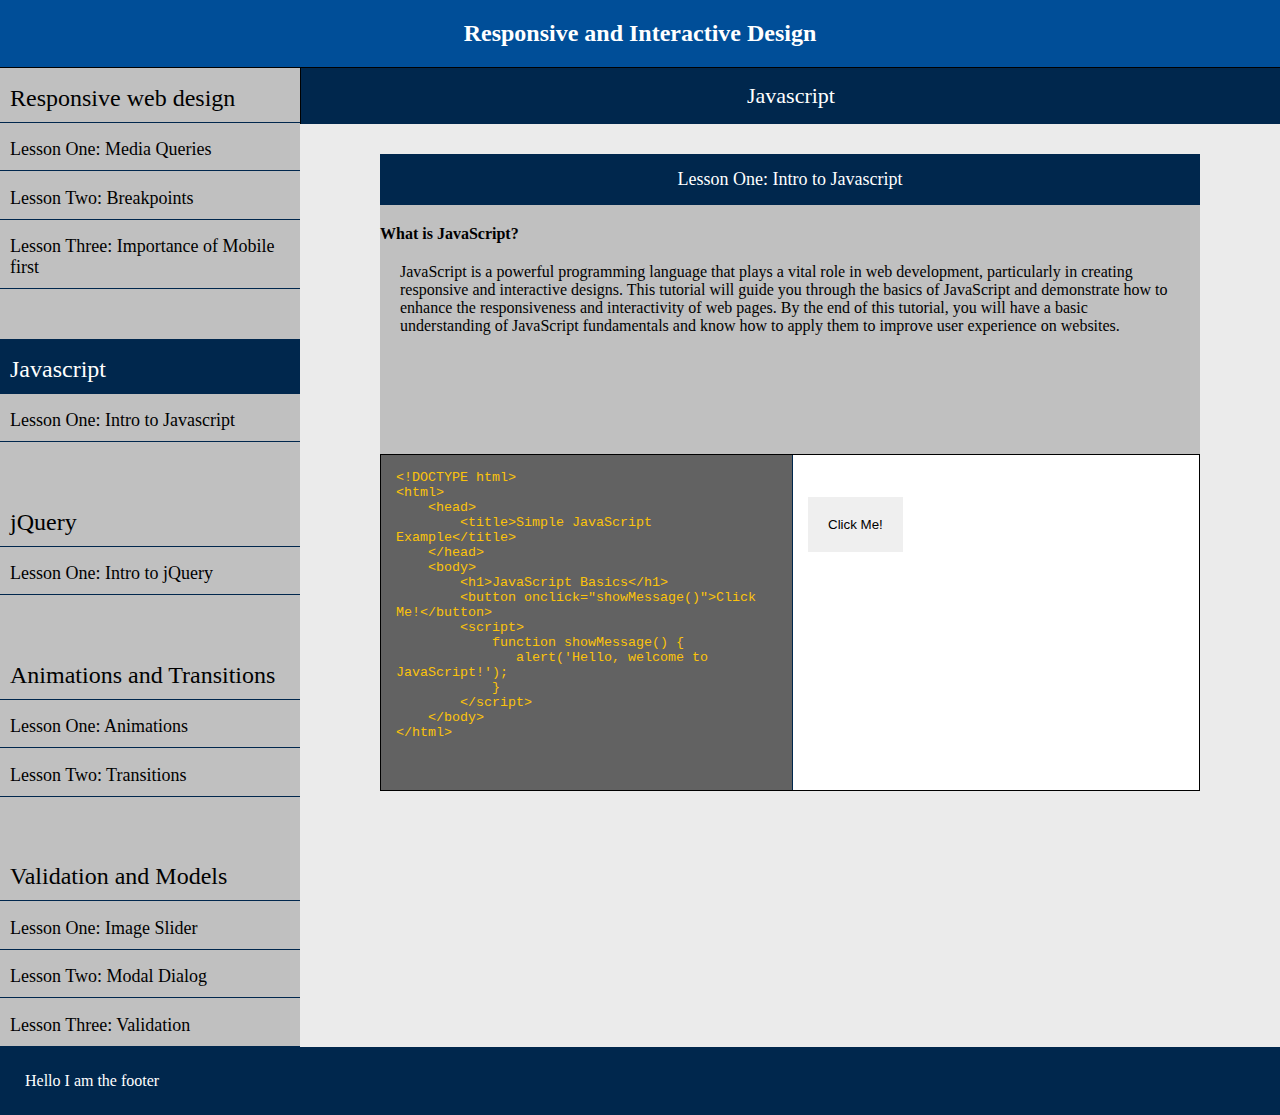
==== commit a52fe902: "Merge branch 'dean' of https://github.com/matak12m/Educational-Website into dean" ====
--- a/dynamicLesson1.html
+++ b/dynamicLesson1.html
@@ -7,6 +7,7 @@
     <meta name="author" content="Matt Martinek Naoise Ryan Dean Flood">
     <title>Educational Website</title>
     <link href="assets/css/style.css" rel="stylesheet">
+    <script src="assets/js/jquery-3.7.1.min.js"> </script>
 </head>
 
 <body>
@@ -66,21 +67,21 @@
                 <div class="codeContainer">
                     <form class="liveCode">
                         <textarea>
-                            <!DOCTYPE html>
-                            <html>
-                            <head>
-                                <title>Simple JavaScript Example</title>
-                            </head>
-                            <body>
-                                <h1>JavaScript Basics</h1>
-                                <button onclick="showMessage()">Click Me!</button>
-                                <script>
-                                    function showMessage() {
-                                        alert('Hello, welcome to JavaScript!');
-                                    }
-                                </script>
-                            </body>
-                            </html>
+<!DOCTYPE html>
+<html>
+    <head>
+        <title>Simple JavaScript Example</title>
+    </head>
+    <body>
+        <h1>JavaScript Basics</h1>
+        <button onclick="showMessage()">Click Me!</button>
+        <script>
+            function showMessage() {
+               alert('Hello, welcome to JavaScript!');
+            }
+        </script>
+    </body>
+</html>
                         </textarea>
                     </form>
                     <div class="liveCodeOutput">
